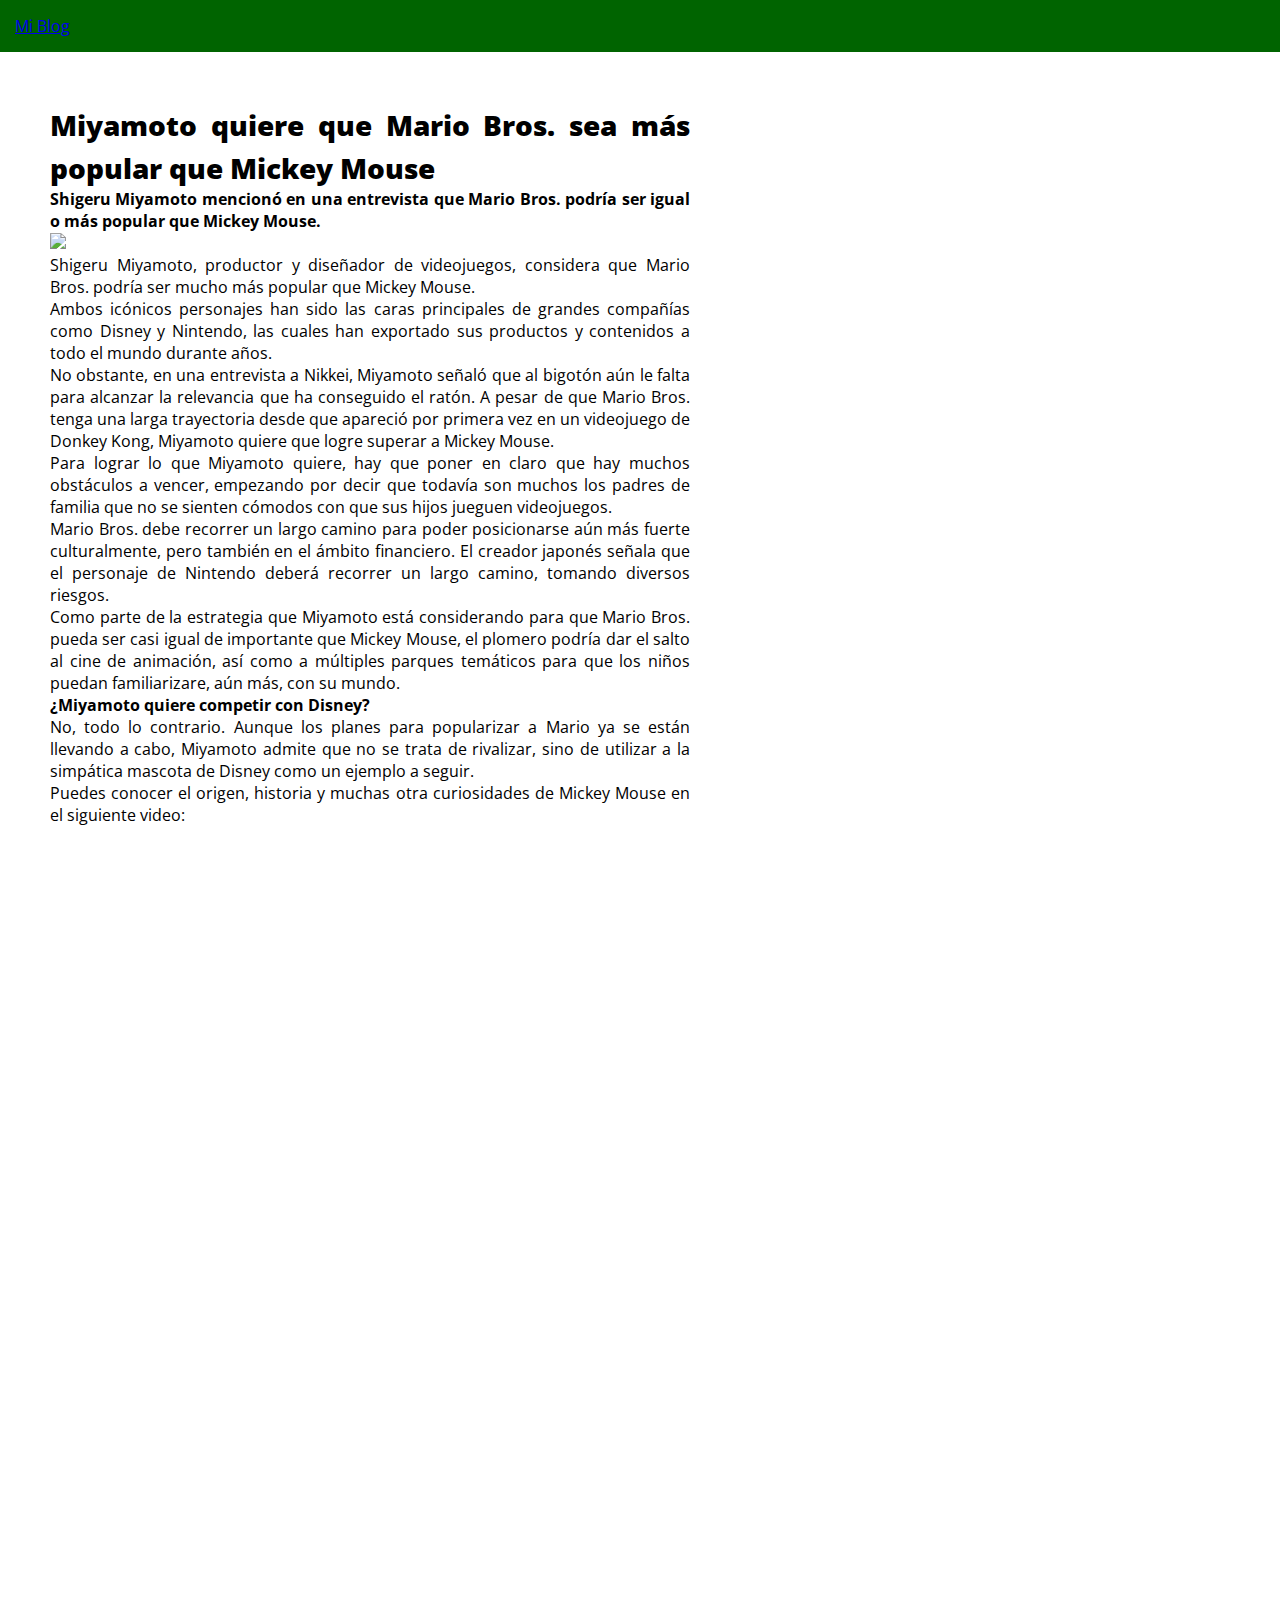
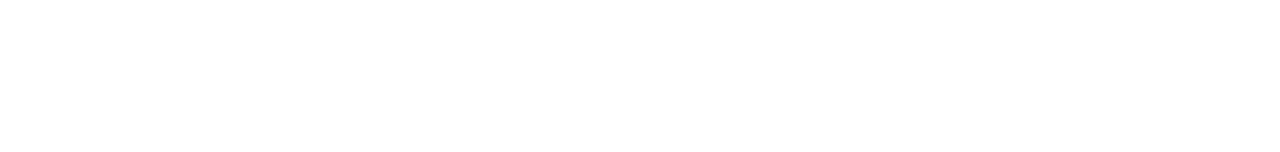
==== ActividadSimulacion/index.html @ a3e686f7 "casi lo logro" ====
<!DOCTYPE html> 
<html lang="es"></html>
 <head>
    <meta charset="UTF-8">
    <meta http-equiv="X-UA-Compatible" content="IE=edge">
    <meta name="viewport" content="width=device-width. initial-scale=1.0">
    <title>Actividad simulacion</title>
    <link rel="stylesheet" href="style.css">
 </head>
<body>
    <header>
        <nav class="nav">
            <ul class="menu">
                <a href="a">Mi Blog</a>
            </ul>
        </nav>
    </header>

        <section>
            <div class="row">
                <div class="contenedor">
            <article>
                <h1>
                    <strong id="title">Miyamoto quiere que Mario Bros. sea más popular que Mickey Mouse</strong>
                </h1>
                <h4>
                <p>
                    Shigeru Miyamoto mencionó en una entrevista que Mario Bros. podría ser igual o más popular que Mickey Mouse.
                </p>
            </h4>
            <img src="https://img.unocero.com/2019/11/miyamoto-mario-bros-mickey-mouse-1024x576.jpg">
                <p>
                    Shigeru Miyamoto, productor y diseñador de videojuegos, considera que Mario Bros. podría ser mucho más popular que Mickey Mouse. 
                </p>
                <p>
                    Ambos icónicos personajes han sido las caras principales de grandes compañías como Disney y Nintendo, las cuales han exportado sus productos y contenidos a todo el mundo durante años.
                </p>
                <p>
                    No obstante, en una entrevista a Nikkei, Miyamoto señaló que al bigotón aún le falta para alcanzar la relevancia que ha conseguido el ratón. A pesar de que Mario Bros. tenga una larga trayectoria desde que apareció por primera vez en un videojuego de Donkey Kong, Miyamoto quiere que logre superar a Mickey Mouse.
                </p>
                <p>
                    Para lograr lo que Miyamoto quiere, hay que poner en claro que hay muchos obstáculos a vencer, empezando por decir que todavía son muchos los padres de familia que no se sienten cómodos con que sus hijos jueguen videojuegos. 
                </p>
                <p>
                    Mario Bros. debe recorrer un largo camino para poder posicionarse aún más fuerte culturalmente, pero también en el ámbito financiero. El creador japonés señala que el personaje de Nintendo deberá recorrer un largo camino, tomando diversos riesgos. 
                </p>
                <p>
                    Como parte de la estrategia que Miyamoto está considerando para que Mario Bros. pueda ser casi igual de importante que Mickey Mouse, el plomero podría dar el salto al cine de animación, así como a múltiples parques temáticos para que los niños puedan familiarizare, aún más, con su mundo.
                </p>
                <p>
                    <strong>¿Miyamoto quiere competir con Disney?</strong>
                </p>
                <p>
                    No, todo lo contrario. Aunque los planes para popularizar a Mario ya se están llevando a cabo, Miyamoto admite que no se trata de rivalizar, sino de utilizar a la simpática mascota de Disney como un ejemplo a seguir.
                </p>
                <p>
                    Puedes conocer el origen, historia y muchas otra curiosidades de Mickey Mouse en el siguiente video:
                </p>
                <iframe width="560" height="315" src="https://www.youtube.com/embed/azrSbTBVws0" title="YouTube video player" frameborder="0" allow="accelerometer; autoplay; clipboard-write; encrypted-media; gyroscope; picture-in-picture" allowfullscreen></iframe>
            </article>
            </div>         
            </div>
        </section>
</body>
</html>
---- ActividadSimulacion/style.css ----
@font-face {
    font-family: lilian;
    src: url('../Fonts/OpenSans-VariableFont_wdth,wght.ttf');
}

body {
    font-family: lilian;
    background-color: white;
}

strong {
    font-size: medium;
}
strong#title {
    font-size: 28px;
}
* {
    margin: 0;
    padding: 0;
    box-sizing: border-box;
}
.nav {
    width: 100%;
    align-items: center;
    padding: 15px;
    background-color: darkgreen;
    color: white;
    display: flex;
    justify-content: space-between;
}
.contenedor {
    background-color:white;
    border: 1px white;
    width: 50%;
    height: 1600px;
    margin: 50px;
    text-align: justify;
}
.row {
    display: flex;
}
img {
    max-width: 100%;
    height: auto;
}
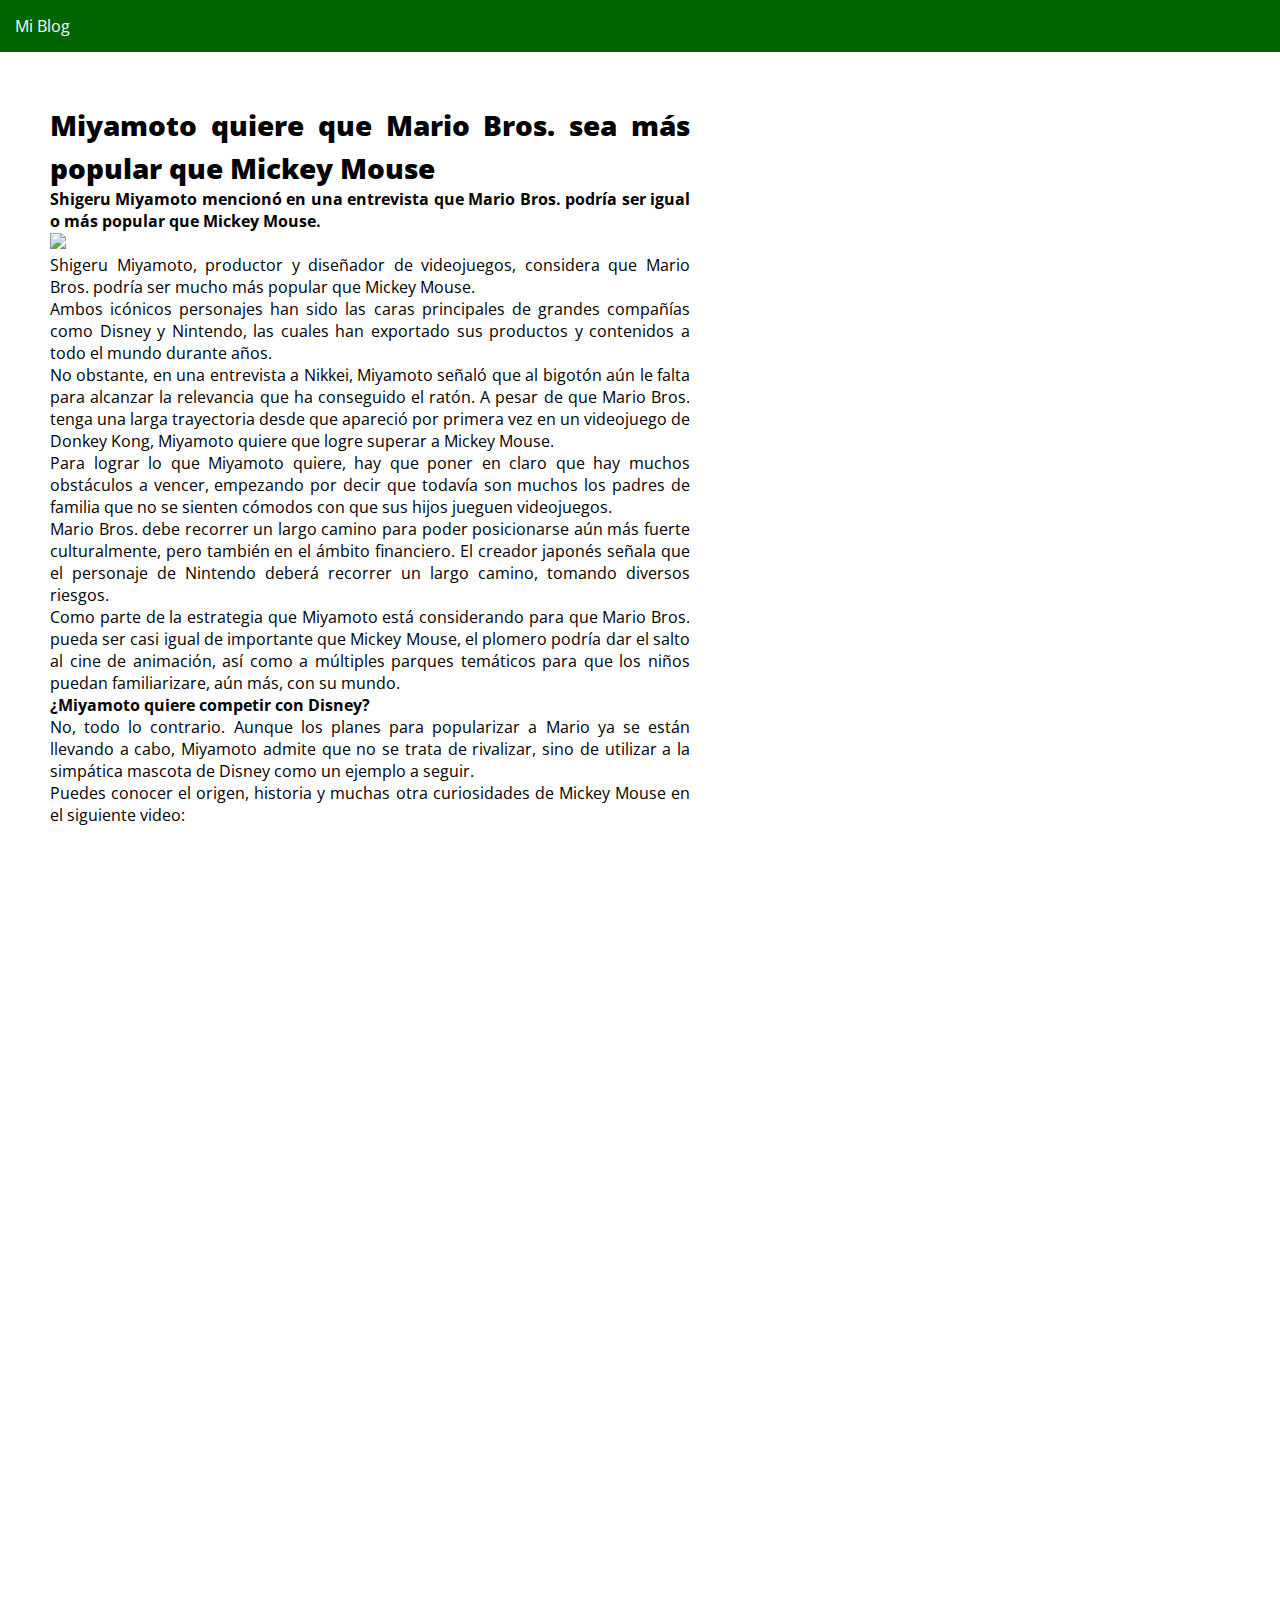
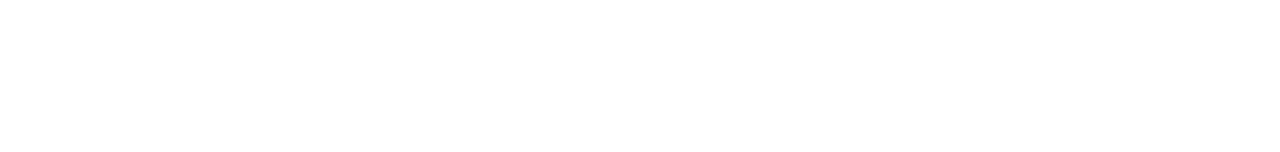
==== commit a20b5e6c: "Update index.html" ====
--- a/ActividadSimulacion/index.html
+++ b/ActividadSimulacion/index.html
@@ -11,7 +11,7 @@
     <header>
         <nav class="nav">
             <ul class="menu">
-                <a href="a">Mi Blog</a>
+                <a>Mi Blog</a>
             </ul>
         </nav>
     </header>
